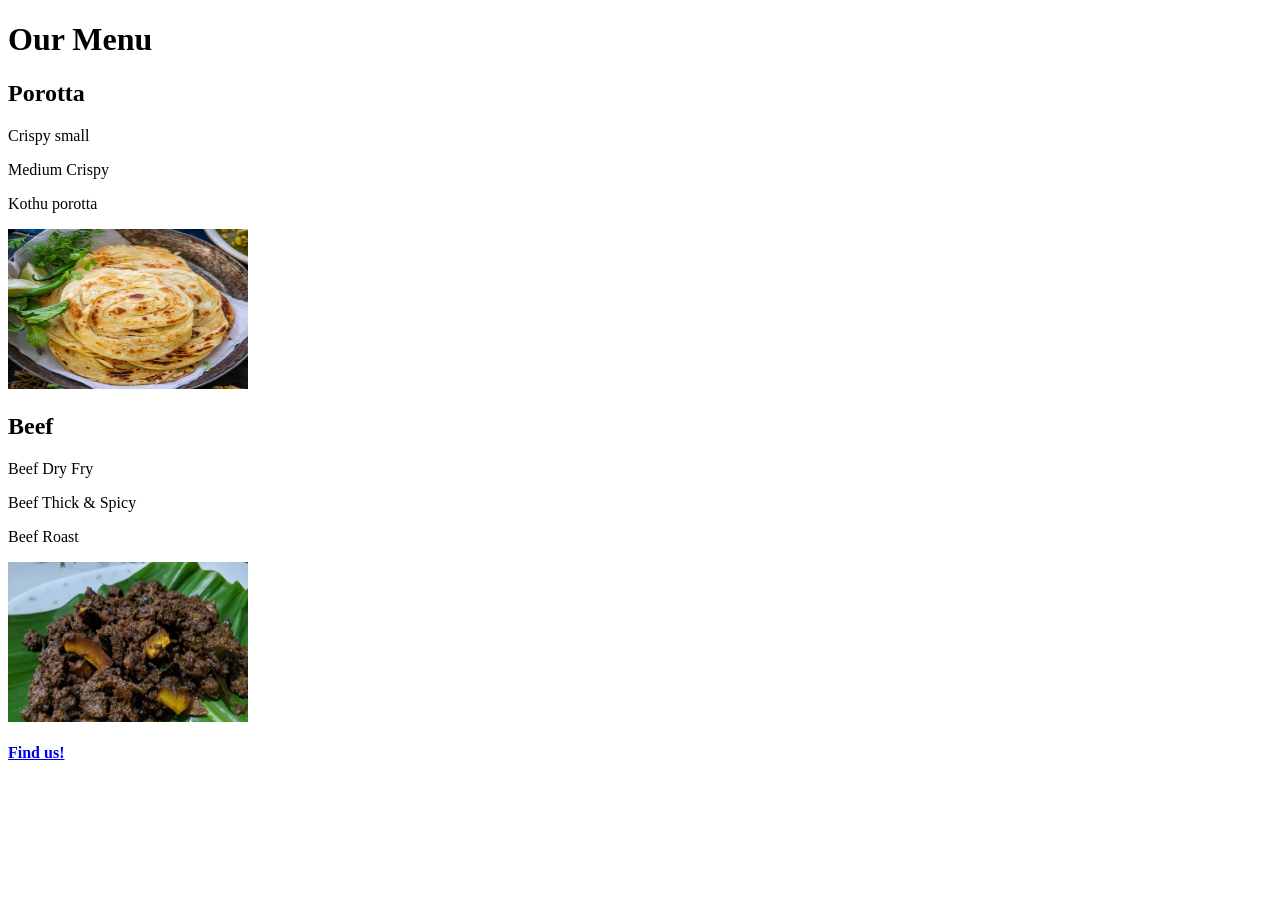
==== LESSON/index.html @ af00f2ba "Initial commit : Demo html files and readme" ====
<!DOCTYPE html>
<html>
    <head>
        <title>Adiyodi's kitchen : Adi $ Touchings</title>
    </head>
    <body>
        <h1>Our Menu</h1>
        <h2>Porotta</h2>
        <p>Crispy small</p>
        <p>Medium Crispy</p>
        <p>Kothu porotta</p>
        <img src = "Porotta.jpg" width="240" height="160" alt="Kerala crispy porotta">
        <h2>Beef</h2>
        <p>Beef Dry Fry</p>
        <p>Beef Thick & Spicy</p>
        <p>Beef Roast</p>
        <img src="Beef Roast.jpg" width="240" height="160" alt="Beef Roast">
        <br><br>
        <a href="location.html"><b>Find us!</b></a>
    </body>
</html>
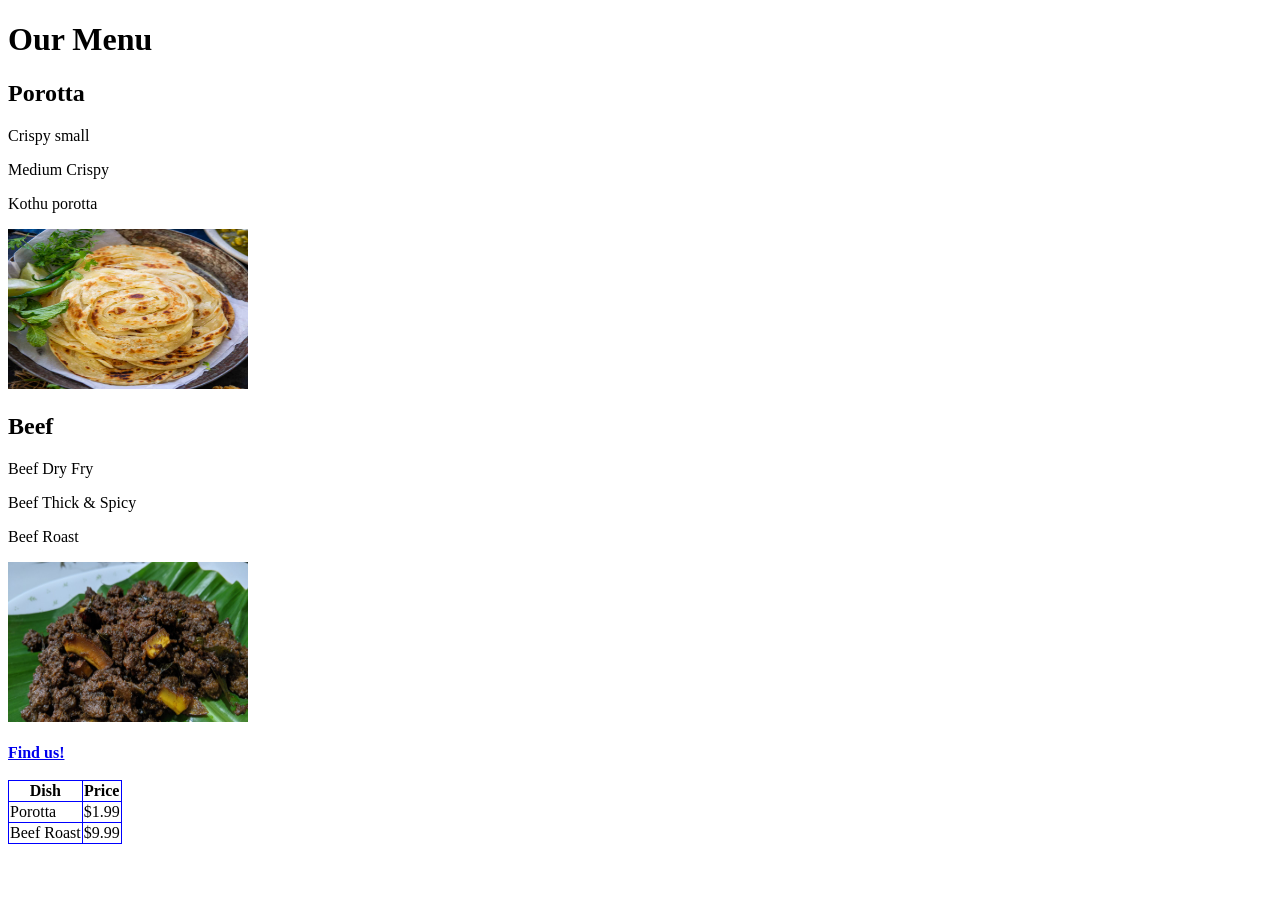
==== commit 943d14da: "Add price table to index.html - C1W2" ====
--- a/LESSON/index.html
+++ b/LESSON/index.html
@@ -17,5 +17,26 @@
         <img src="Beef Roast.jpg" width="240" height="160" alt="Beef Roast">
         <br><br>
         <a href="location.html"><b>Find us!</b></a>
+        <br><br>
+        <style>
+            table, th, td {
+                border: 1px solid blue;
+                border-collapse: collapse;
+            }
+        </style>
+        <table>
+            <tr>
+                <th>Dish</th>
+                <th>Price</th>
+            </tr>
+            <tr>
+                <td>Porotta</td>
+                <td>$1.99</td>
+            </tr>
+            <tr>
+                <td>Beef Roast</td>
+                <td>$9.99</td>
+            </tr>
+        </table>
     </body>
 </html>
